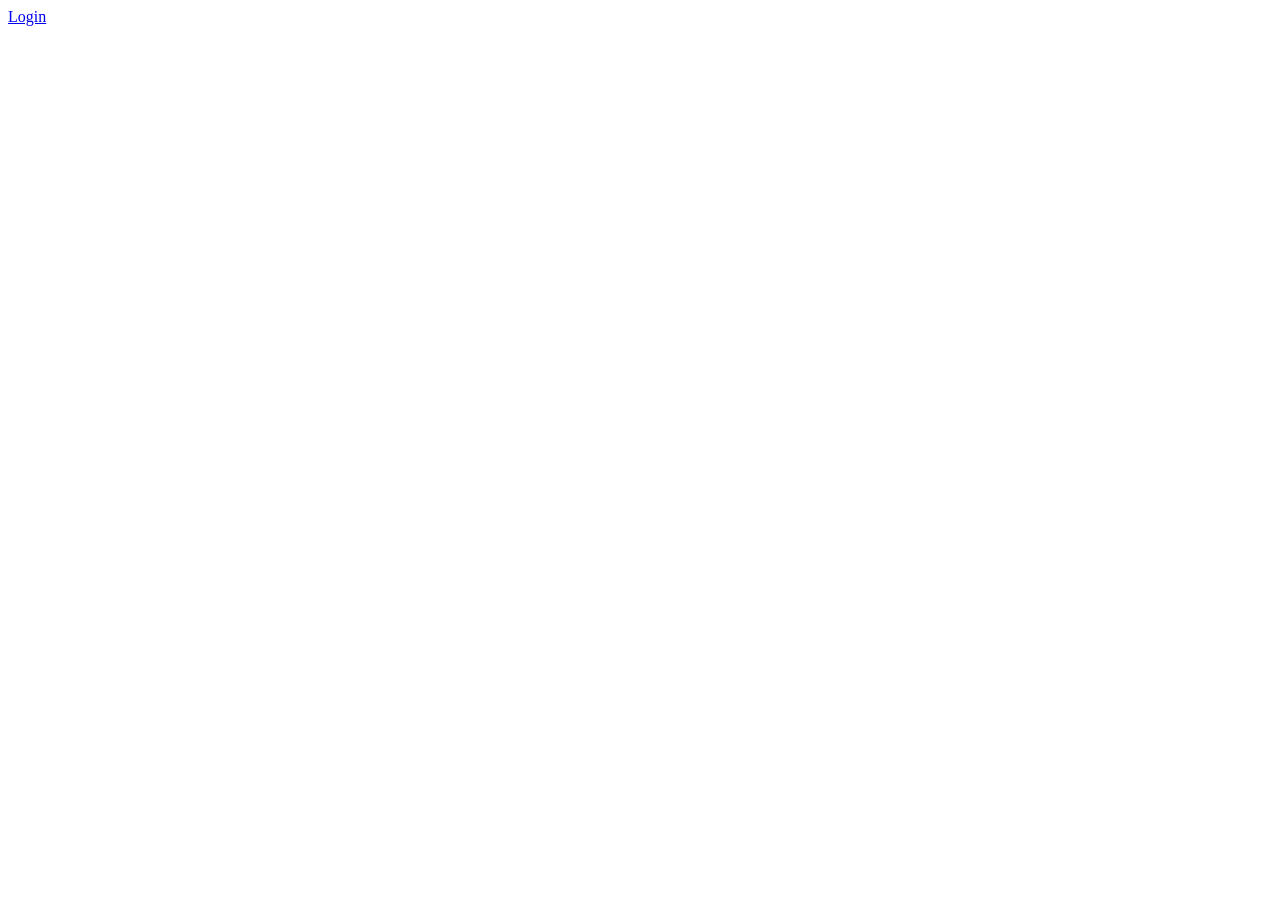
==== projeto bckend/html/index.html @ 64aafa44 "Add files via upload" ====
<html>
   <head>
    <link rel="stylesheet" href="/css/index.css">
    <title>
        Nome do Site
    </title>
   </head>

   <body>
    <div class="rec"></div>
    <div class="rec2"></div>
    <a href="/html/login.html"<button type="button" id="but"> Login </button></a>
   </body>

   <script src="/js/index.js"></script>
</html>
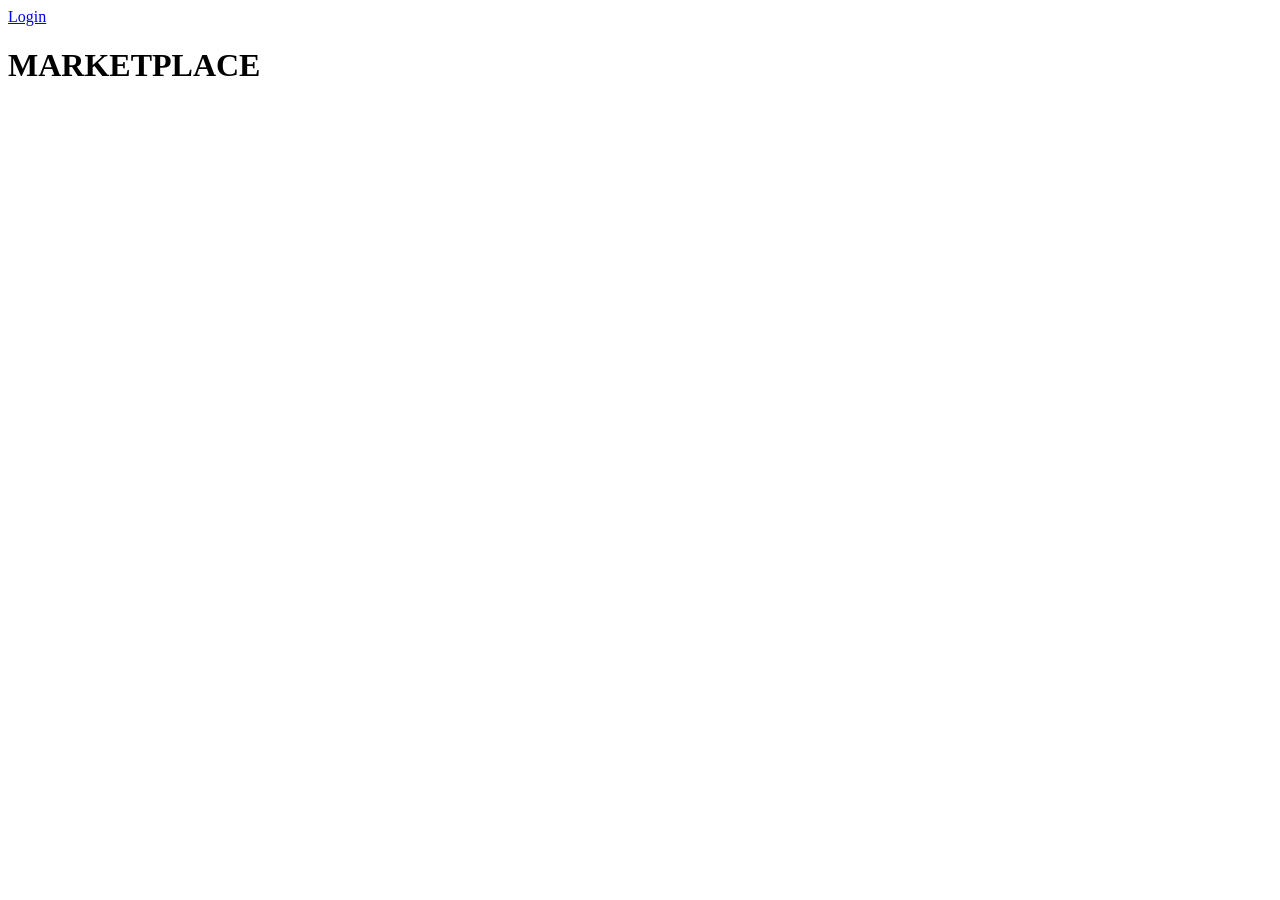
==== commit 11d445bb: "Update index.html" ====
--- a/projeto bckend/html/index.html
+++ b/projeto bckend/html/index.html
@@ -10,7 +10,8 @@
     <div class="rec"></div>
     <div class="rec2"></div>
     <a href="/html/login.html"<button type="button" id="but"> Login </button></a>
+    <h1 id="oi">MARKETPLACE</h1>
    </body>
 
    <script src="/js/index.js"></script>
-</html>+</html>
